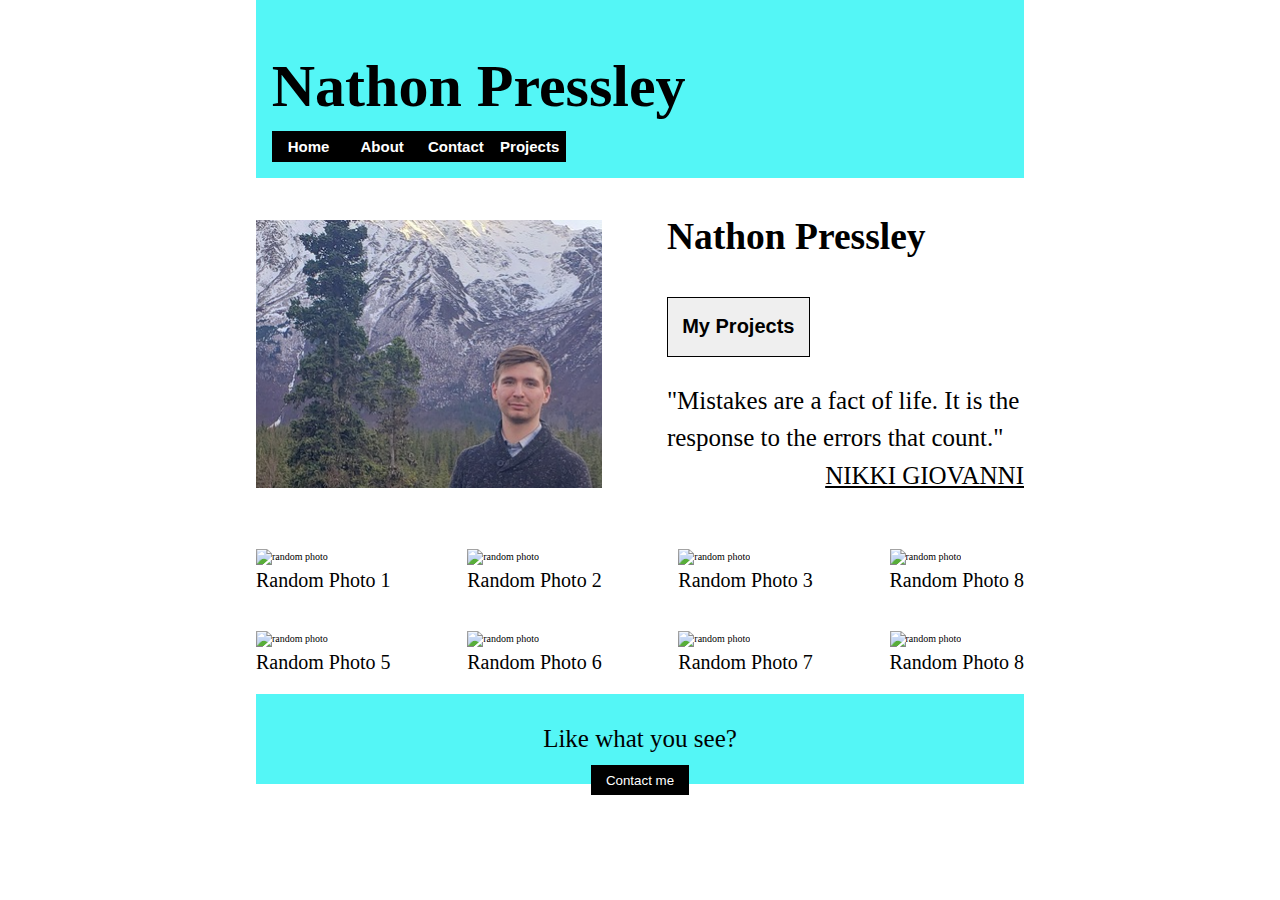
==== index.html @ 66fa90bb "Final Edits" ====
<!DOCTYPE html>
<html lang="en">
<head>
    <meta charset="UTF-8">
    <meta name="viewport" content="width=device-width, initial-scale=1.0">
    <link rel="stylesheet" href="style/index.css">
</head>

    <title>Document</title>

<body>
    


    <!-- divide -->
    
    

    <header>
        
        <h1>Nathon Pressley</h1>
            
            <nav>
            <button><a href="index.html">Home</a></button>
            <button><a href="about.html">About</a></button>
            <button><a href="contact.html">Contact</a></button>
            <button><a href="projects.html">Projects</a></button>
            </nav>
           
        
    </header>    
              

    
    
    <!-- divide -->
    
    
    
    
    <section class="sec-2">
    
    <div class="about">
        
            <h2>Nathon Pressley</h2>
           
            <a href="projects.html"><button><h2>My Projects</h2></button></a>
            <p>"Mistakes are a fact of life. It is the response to the errors that count."</p>
            <h4><b><u>NIKKI GIOVANNI</u></b></h4>
            </div>
        

    <!-- <div class="profile-img">
            <img src="images/profile-photo.png" alt="Profile Photo" class="pp">
            </div>

            
    -->
    

<div class="profile-img">

</div>
 </section>
            



   
        <div class="s3-img-1">

        
                        <div>
                            <img src="https://picsum.photos/200/300" alt="random photo" class="img8">
                            <p>Random Photo 1</p>
                        </div>

                        <div>
                            <img src="https://picsum.photos/200/300" alt="random photo" class="img8">
                            <p>Random Photo 2</p>
                        </div>

                        <div>
                            <img src="https://picsum.photos/200/300" alt="random photo" class="img8">
                            <p>Random Photo 3</p>
                        </div>
                        
                        <div >
                            <img src="https://picsum.photos/200/300" alt="random photo" class="img8">
                            <p>Random Photo 8</p>
                        </div>
                       
                        
                        
                    </div>
                        
                        
                        
        <div class="s3-img-1">

                        <div>
                            <img src="https://picsum.photos/200/300" alt="random photo" class="img8">
                            <p>Random Photo 5</p>
                        </div>
                        
                        <div>
                            <img src="https://picsum.photos/200/300" alt="random photo" class="img8">
                            <p>Random Photo 6</p>
                        </div>

                        <div>
                            <img src="https://picsum.photos/200/300" alt="random photo" class="img8">
                            <p>Random Photo 7</p>
                        </div>

                        <div>
                            <img src="https://picsum.photos/200/300" alt="random photo" class="img8">
                            <p>Random Photo 8</p>
                        </div>

                       
                    </div>

        </section> 

        
 


       <footer class="fc">
        <h3>Like what you see?</h3>
        <a href="contact.html"><button>Contact me</button></a>
    </footer>














       
  

    
            

    



    
    

            
        

    

            
 
    






















</body>
</html>
    
            

    



    
    

            
        
    
    

            
 
    






















</body>
</html>
---- style/index.css ----
/* Add CSS styling here  */
html,
body,
div,
span,
applet,
object,
iframe,
h1,
h2,
h3,
h4,
h5,
h6,
p,
blockquote,
pre,
a,
abbr,
acronym,
address,
big,
cite,
code,
del,
dfn,
em,
img,
ins,
kbd,
q,
s,
samp,
small,
strike,
strong,
sub,
sup,
tt,
var,
b,
u,
i,
center,
dl,
dt,
dd,
ol,
ul,
li,
fieldset,
form,
label,
legend,
table,
caption,
tbody,
tfoot,
thead,
tr,
th,
td,
article,
aside,
canvas,
details,
embed,
figure,
figcaption,
footer,
header,
hgroup,
menu,
nav,
output,
ruby,
section,
summary,
time,
mark,
audio,
video {
  font-size: 100%;
  font: inherit;
  vertical-align: baseline;
}
/* HTML5 display-role reset for older browsers */
article,
aside,
details,
figcaption,
figure,
footer,
header,
hgroup,
menu,
nav,
section {
  display: block;
}

body {
  line-height: 1.5;
  /* border: 2px solid red; */
  margin: 0 20%;
}
body button:hover {
background-color: blue;
color: rgb(0, 0, 0);
}
ol,
ul {
  list-style: none;
}
blockquote,
q {
  quotes: none;
}
blockquote:before,
blockquote:after,
q:before,
q:after {
  content: "";
  content: none;
}

* {
  /* box-sizing: border-box; */
  max-width: 100%;
  border: none;
}

html {
  font-size: 62.5%;
}

header {
  padding: 0.05%;
  background-color: rgb(84, 246, 246);
  /* border-color: rgb(58, 226, 43); */

  /* display: flex; */
}

header nav {
  display: flex;
  text-align: center;
  align-items: flex-end;
  padding: 0% 2% 2% 2%;
  /* display: inline-block; */
  /* flex-wrap: no-wrap; */
}
header nav div {
  padding: 0 0%;
  display: flex;
  text-align: center;
}
header nav button {
  display: flex;
  justify-content: space-evenly;
  background-color: rgb(0, 0, 0);
  font-weight: bold;
  font-size: 1.5rem;
  padding: 1% 1% 1% 1%;
  text-align: center;
  /* margin: 1%; */
  width: 10%;
  color: rgb(255, 255, 255);
  margin-top: 0;
  
  
}
header nav button a {
  color: white;
  text-decoration: none;
  
}

h1 {
  font-size: 60px;
  margin-bottom: 0;
  color: rgb(0, 0, 0);
  padding-left: 2%;
  font-weight: 900;
}

/* ------------------divide section -------------------*/

.sec-2 {
  padding-top: 0%;
  /* margin-top: 2%; */
  /* border: 5px solid blue; */
  /* padding-bottom: 5%; */
  display: flex;
  flex-direction: row-reverse;
  justify-content: space-between;
  /* margin-left: 5%; */
  /* margin-right: 5%; */
  align-items: center;
  background-color: rgb(255, 255, 255);
  /* padding-top: 5%; */
}
.sec-2 img {
  padding-left: 10%;
  /* padding-top: 5%; */
}

.about {
  font-size: 25px;
  display: flex;
  display: inline-block;
  flex-direction: column;
  margin-top: 0%;
  text-align: left;
  padding-left: 0%;
  width: 46.5%;
}

.about h2 {
	font-size: 1.5em;
	font-weight: bold
}

.about h4 {
	float: right;
	margin-bottom: 10%;
	margin-top: 0;
}
.about button {
  width: 40%;
  border: 1px solid black;
}
.about p {
	margin-bottom: 0;
}

.profile-img {
  background-image: url("../images/profile-photo.png");
  padding: 20% 15% 15% 23%;
  width: 7%;
  float: left;

  /* margin-left: 10%; */
}
s3-img {
  background-image: url("../images/East, Sleep, Code.webp");
  padding: 20% 10% 15% 20%;

  width: 20%;
  background-image: url("../images/profile-photo.png");
  padding: 20% 10% 15% 20%;

  width: 20%;
  background-image: url("../images/profile-photo.png");
  padding: 20% 10% 15% 20%;

  width: 20%;
  background-image: url("../images/profile-photo.png");
  padding: 20% 10% 15% 20%;

  width: 20%;
  background-image: url("../images/profile-photo.png");
  padding: 20% 10% 15% 20%;

  width: 20%;
  background-image: url("../images/profile-photo.png");
  padding: 20% 10% 15% 20%;

  width: 20%;
  background-image: url("../images/profile-photo.png");
  padding: 20% 10% 15% 20%;

  width: 20%;
  background-image: url("../images/profile-photo.png");
  padding: 20% 10% 15% 20%;

  width: 20%;
}

.s3-img-1 {
  display: flex;
  justify-content: space-between;
  padding-top: 2.5%;
  padding-bottom: 1%;
  
  
}
.s3-img-1 p {
  font-size: 200%;
  text-align: center;
  margin-top: 0;
  margin-bottom: 7%;
  
}

footer {
background-color: pink;
text-align: center;
height: 10vh;
padding: 0.05%;
background-color: rgb(84, 246, 246);
/* border-color: rgb(58, 226, 43); */

}
.fc {
	box-sizing: border-box;
}

footer h3 {
font-size: 250%;
margin-bottom: 0%;

}

footer a button  {
	text-align: center;
    margin: 1%;
    font: 400 13.3333px Arial;
    padding: 1% 2%;
	background-color: black;
	color: white;
}
footer a button:hover {
	background-color: blue;
	color: white;
	}
/* ---------------next section------------------ */
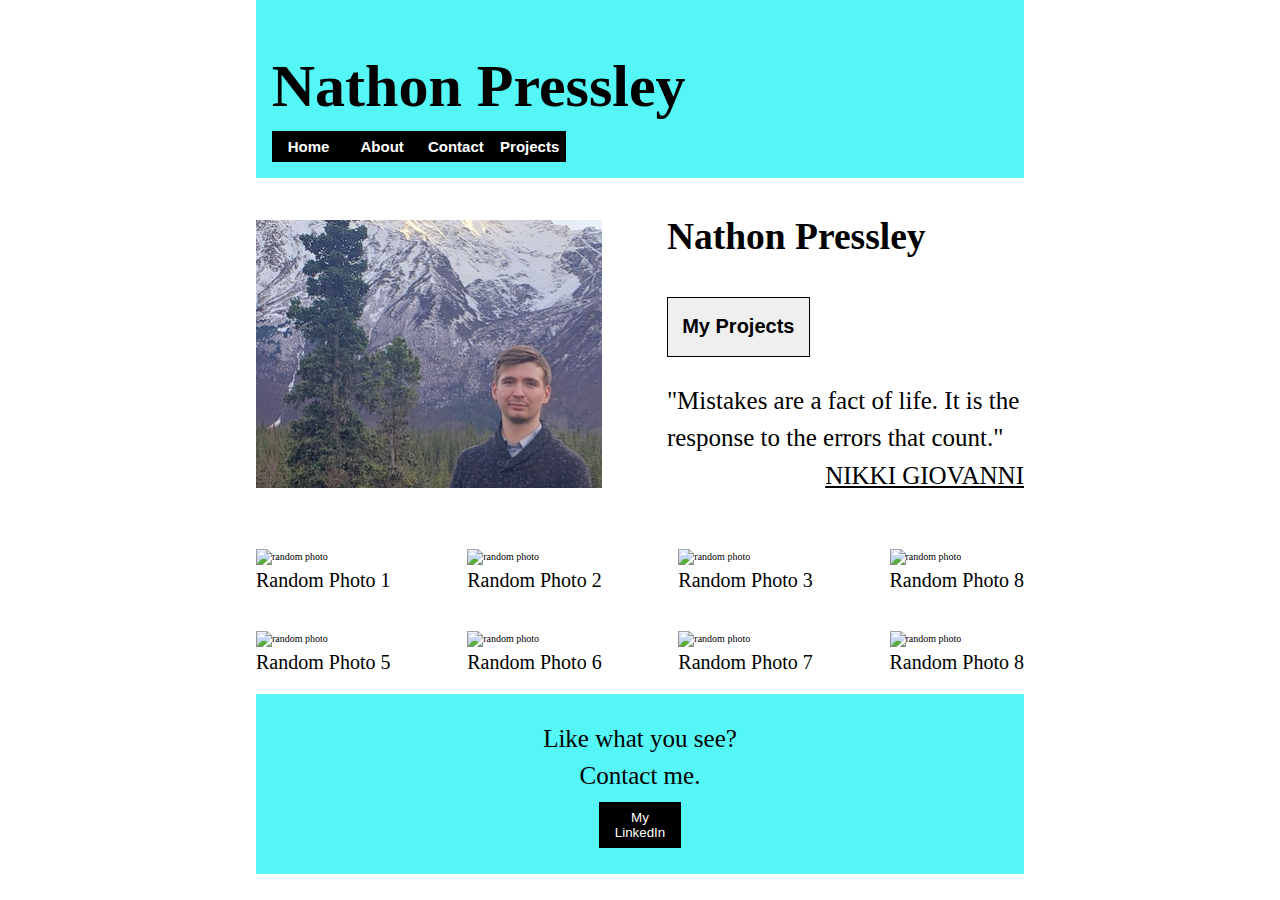
==== commit dd9e1aed: "Final Copy" ====
--- a/index.html
+++ b/index.html
@@ -130,8 +130,8 @@
 
 
        <footer class="fc">
-        <h3>Like what you see?</h3>
-        <a href="contact.html"><button>Contact me</button></a>
+        <h3>Like what you see?<br> Contact me.</h3>
+        <a href="https://www.linkedin.com/in/nathon-pressley-42ba35215"><button>My<br>LinkedIn</h5></button></a>
     </footer>
 
 
--- a/style/index.css
+++ b/style/index.css
@@ -103,14 +103,17 @@
   line-height: 1.5;
   /* border: 2px solid red; */
   margin: 0 20%;
+  transition: 1.5s;
 }
 body button:hover {
 background-color: blue;
 color: rgb(0, 0, 0);
+transition: .4s;
 }
 ol,
 ul {
   list-style: none;
+  
 }
 blockquote,
 q {
@@ -296,7 +299,7 @@
 footer {
 background-color: pink;
 text-align: center;
-height: 10vh;
+height: 20vh;
 padding: 0.05%;
 background-color: rgb(84, 246, 246);
 /* border-color: rgb(58, 226, 43); */
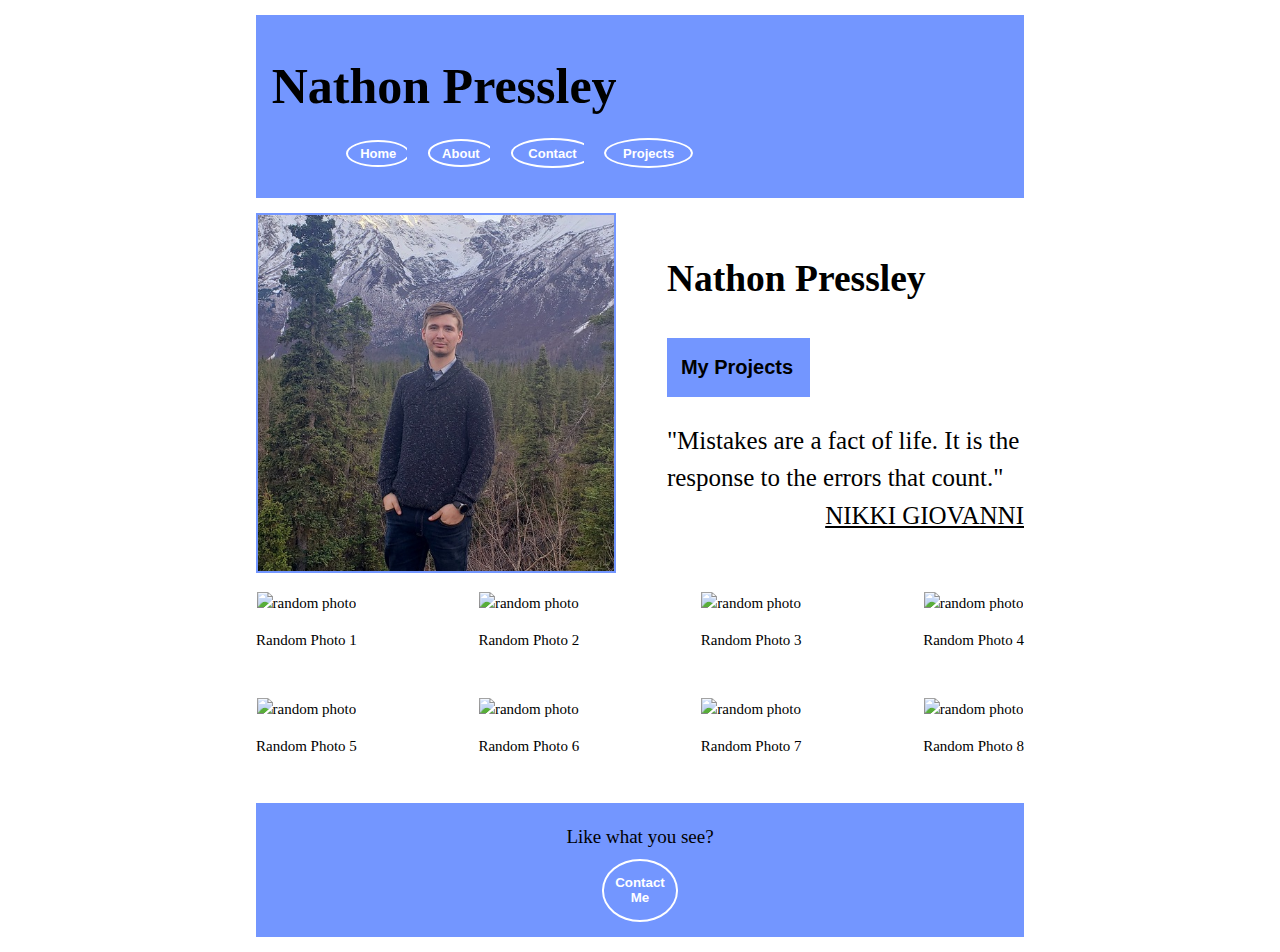
==== commit 3bed5787: "update" ====
--- a/index.html
+++ b/index.html
@@ -19,7 +19,10 @@
     
 
     <header>
-        
+        <div class="header-bgimg">
+
+        
+
         <h1>Nathon Pressley</h1>
             
             <nav>
@@ -28,7 +31,7 @@
             <button><a href="contact.html">Contact</a></button>
             <button><a href="projects.html">Projects</a></button>
             </nav>
-           
+           </div>
         
     </header>    
               
@@ -52,76 +55,79 @@
             </div>
         
 
-    <!-- <div class="profile-img">
-            <img src="images/profile-photo.png" alt="Profile Photo" class="pp">
-            </div>
-
-            
-    -->
-    
-
-<div class="profile-img">
-
-</div>
- </section>
-            
-
-
-
+        <div class="profile-img">
+            <img src="images/profile-photo.png" alt="Profile Photo">
+        </div>
+
+            
    
+    
+
+<!-- <div class="profile-img">
+
+</div> -->
+ 
+      </section>      
+
         <div class="s3-img-1">
 
-        
                         <div>
                             <img src="https://picsum.photos/200/300" alt="random photo" class="img8">
                             <p>Random Photo 1</p>
                         </div>
+                        
 
                         <div>
                             <img src="https://picsum.photos/200/300" alt="random photo" class="img8">
                             <p>Random Photo 2</p>
                         </div>
+                      
 
                         <div>
                             <img src="https://picsum.photos/200/300" alt="random photo" class="img8">
                             <p>Random Photo 3</p>
                         </div>
-                        
+                       
+
                         <div >
                             <img src="https://picsum.photos/200/300" alt="random photo" class="img8">
+                            <p>Random Photo 4</p>
+                        </div>
+                     
+                        
+                        
+                    </div>
+                        
+                        
+                        
+        <div class="s3-img-1">
+
+                        <div>
+                            <img src="https://picsum.photos/200/300" alt="random photo" class="img8">
+                            <p>Random Photo 5</p>
+                        </div>
+                        
+                        <div>
+                            <img src="https://picsum.photos/200/300" alt="random photo" class="img8">
+                            <p>Random Photo 6</p>
+                        </div>
+                        
+                        <div>
+                            <img src="https://picsum.photos/200/300" alt="random photo" class="img8">
+                            <p>Random Photo 7</p>
+                        </div>
+                        
+                     
+                        
+                        <div>
+                            <img src="https://picsum.photos/200/300" alt="random photo" class="img8">
                             <p>Random Photo 8</p>
                         </div>
-                       
-                        
-                        
+
+                        
+                        
+                    
                     </div>
-                        
-                        
-                        
-        <div class="s3-img-1">
-
-                        <div>
-                            <img src="https://picsum.photos/200/300" alt="random photo" class="img8">
-                            <p>Random Photo 5</p>
-                        </div>
-                        
-                        <div>
-                            <img src="https://picsum.photos/200/300" alt="random photo" class="img8">
-                            <p>Random Photo 6</p>
-                        </div>
-
-                        <div>
-                            <img src="https://picsum.photos/200/300" alt="random photo" class="img8">
-                            <p>Random Photo 7</p>
-                        </div>
-
-                        <div>
-                            <img src="https://picsum.photos/200/300" alt="random photo" class="img8">
-                            <p>Random Photo 8</p>
-                        </div>
-
-                       
-                    </div>
 
         </section> 
 
@@ -130,8 +136,10 @@
 
 
        <footer class="fc">
-        <h3>Like what you see?<br> Contact me.</h3>
-        <a href="https://www.linkedin.com/in/nathon-pressley-42ba35215"><button>My<br>LinkedIn</h5></button></a>
+           <div>
+        <h3>Like what you see?</h3>
+        <a href="https://www.linkedin.com/in/nathon-pressley-42ba35215"><button><p>Contact Me</p></button></a>
+        </div>
     </footer>
 
 
--- a/style/index.css
+++ b/style/index.css
@@ -105,15 +105,14 @@
   margin: 0 20%;
   transition: 1.5s;
 }
-body button:hover {
-background-color: blue;
-color: rgb(0, 0, 0);
-transition: .4s;
+.sec-2 button:hover {
+  background-color: rgb(115, 150, 255);
+  color: white;
+  transition: 0.4s;
 }
 ol,
 ul {
   list-style: none;
-  
 }
 blockquote,
 q {
@@ -139,50 +138,46 @@
 
 header {
   padding: 0.05%;
-  background-color: rgb(84, 246, 246);
-  /* border-color: rgb(58, 226, 43); */
-
-  /* display: flex; */
+  background-color: rgb(115, 150, 255);
+  margin: 2% 0;
 }
 
 header nav {
   display: flex;
   text-align: center;
-  align-items: flex-end;
-  padding: 0% 2% 2% 2%;
-  /* display: inline-block; */
-  /* flex-wrap: no-wrap; */
-}
-header nav div {
-  padding: 0 0%;
-  display: flex;
-  text-align: center;
-}
+  align-items: center;
+  padding: 0% 1% 2% 9%;
+}
+
 header nav button {
   display: flex;
   justify-content: space-evenly;
-  background-color: rgb(0, 0, 0);
+  background-color: rgb(115, 150, 255);
   font-weight: bold;
-  font-size: 1.5rem;
-  padding: 1% 1% 1% 1%;
+  font-size: 1.3rem;
+  padding: 2% 3% 2% 3%;
   text-align: center;
-  /* margin: 1%; */
-  width: 10%;
-  color: rgb(255, 255, 255);
-  margin-top: 0;
-  
-  
+  /* margin: .05%; */
+  color: white;
+  /* margin: 0; */
+}
+header nav button a:hover {
+  background-color: white;
+  color: rgb(115, 150, 255);
 }
 header nav button a {
   color: white;
   text-decoration: none;
-  
+  border: 2px solid white;
+  border-radius: 50%;
+  padding: 10% 30%;
+  align-content: center;
 }
 
 h1 {
-  font-size: 60px;
+  font-size: 5em;
   margin-bottom: 0;
-  color: rgb(0, 0, 0);
+  color: black;
   padding-left: 2%;
   font-weight: 900;
 }
@@ -191,21 +186,14 @@
 
 .sec-2 {
   padding-top: 0%;
-  /* margin-top: 2%; */
-  /* border: 5px solid blue; */
-  /* padding-bottom: 5%; */
   display: flex;
   flex-direction: row-reverse;
   justify-content: space-between;
-  /* margin-left: 5%; */
-  /* margin-right: 5%; */
   align-items: center;
   background-color: rgb(255, 255, 255);
-  /* padding-top: 5%; */
 }
 .sec-2 img {
-  padding-left: 10%;
-  /* padding-top: 5%; */
+  border: 2px solid rgb(115, 150, 255);
 }
 
 .about {
@@ -220,111 +208,317 @@
 }
 
 .about h2 {
-	font-size: 1.5em;
-	font-weight: bold
+  font-size: 1.5em;
+  font-weight: bold;
+  padding-right: 2%;
 }
 
 .about h4 {
-	float: right;
-	margin-bottom: 10%;
-	margin-top: 0;
+  float: right;
+  margin-bottom: 10%;
+  margin-top: 0;
 }
 .about button {
   width: 40%;
-  border: 1px solid black;
+  background-color: rgb(115, 150, 255);
 }
 .about p {
-	margin-bottom: 0;
+  margin-bottom: 0;
 }
 
 .profile-img {
-  background-image: url("../images/profile-photo.png");
-  padding: 20% 15% 15% 23%;
-  width: 7%;
+  /* background-image: url("../images/profile-photo.png"); */
+  /* padding: 20% 15% 15% 23%; */
+  width: 46.3%;
   float: left;
-
-  /* margin-left: 10%; */
 }
 s3-img {
-  background-image: url("../images/East, Sleep, Code.webp");
-  padding: 20% 10% 15% 20%;
-
-  width: 20%;
-  background-image: url("../images/profile-photo.png");
-  padding: 20% 10% 15% 20%;
-
-  width: 20%;
-  background-image: url("../images/profile-photo.png");
-  padding: 20% 10% 15% 20%;
-
-  width: 20%;
-  background-image: url("../images/profile-photo.png");
-  padding: 20% 10% 15% 20%;
-
-  width: 20%;
-  background-image: url("../images/profile-photo.png");
-  padding: 20% 10% 15% 20%;
-
-  width: 20%;
-  background-image: url("../images/profile-photo.png");
-  padding: 20% 10% 15% 20%;
-
-  width: 20%;
-  background-image: url("../images/profile-photo.png");
-  padding: 20% 10% 15% 20%;
-
-  width: 20%;
-  background-image: url("../images/profile-photo.png");
-  padding: 20% 10% 15% 20%;
-
-  width: 20%;
+  font-size: 300%;
+  background-image: url("../images/profile-photo.png");
+
+  background-image: url("../images/profile-photo.png");
+
+  background-image: url("../images/profile-photo.png");
+
+  background-image: url("../images/profile-photo.png");
+
+  background-image: url("../images/profile-photo.png");
+
+  background-image: url("../images/profile-photo.png");
+
+  background-image: url("../images/profile-photo.png");
+
+  background-image: url("../images/profile-photo.png");
 }
 
 .s3-img-1 {
   display: flex;
   justify-content: space-between;
-  padding-top: 2.5%;
-  padding-bottom: 1%;
-  
-  
-}
-.s3-img-1 p {
-  font-size: 200%;
+  padding: 2% 0%;
+  max-width: 100%;
+  font-size: 150%;
   text-align: center;
-  margin-top: 0;
-  margin-bottom: 7%;
-  
-}
-
+}
 footer {
-background-color: pink;
-text-align: center;
-height: 20vh;
-padding: 0.05%;
-background-color: rgb(84, 246, 246);
-/* border-color: rgb(58, 226, 43); */
-
-}
-.fc {
-	box-sizing: border-box;
+  padding: 0.05%;
+  background-color: rgb(115, 150, 255);
+  margin: 2% 0;
+  width: 1% 100%;
+  text-align: center;
+  padding-bottom: 2%;
 }
 
 footer h3 {
-font-size: 250%;
-margin-bottom: 0%;
-
-}
-
-footer a button  {
-	text-align: center;
+  font-size: 190%;
+  margin-bottom: 1%;
+}
+footer button {
+  width: 10%;
+  color: white;
+  background-color: rgb(115, 150, 255);
+  border: 2px solid white;
+  border-radius: 50%;
+}
+footer button p {
+  font-weight: bold;
+}
+footer button:hover {
+  color: rgb(115, 150, 255);
+  background-color: white;
+  border: 2px solid white;
+}
+
+/* ---------------next section------------------ */
+@media (max-width: 800px) {
+  header {
+    padding: 0.05%;
+    background-color: rgb(115, 150, 255);
+    margin: auto;
+  }
+
+  header nav {
+    display: flex;
+    text-align: center;
+    align-items: center;
+    padding: 0% 1% 1% 10%;
+  }
+
+  header nav button {
+    display: flex;
+    justify-content: space-evenly;
+    background-color: rgb(255, 255, 255);
+    font-weight: bold;
+    font-size: 1.3rem;
+    padding: 1%;
+    text-align: center;
+    width: 15%;
+    color: white;
+    margin-bottom: 1%;
+    border-radius: 20%;
+    margin: 0.5%;
+  }
+
+  header nav button a {
+    color: rgb(115, 150, 255);
+    text-decoration: none;
+    padding: 5%;
+    margin: 5%;
+  }
+
+  h1 {
+    font-size: 275%;
+    margin-bottom: 0;
+    color: black;
+    padding-left: 5%;
+    font-weight: 900;
+  }
+  .about {
+    display: flex;
+    justify-content: flex-start;
+  }
+  .about h2 {
+    font-size: 1em;
+    font-weight: bold;
+    padding: 0%;
+
+    margin: 1% 0;
+  }
+  .about button {
+    padding: 2% 0;
+    width: 60%;
+    align-items: center;
+  }
+  .about p {
+    margin-top: 10%;
+    font-size: 60%;
+  }
+  .about u {
+    font-size: 50%;
+    padding-top: 0;
+    float: right;
+  }
+
+  /* This is where you will customize your profile photo. */
+  .profile-img {
+    padding: 2% 0 0 0;
+    margin-left: 0;
+    width: 47%;
+  }
+  .s3-img-1 {
+    font-size: 100%;
+    text-align: center;
+  }
+
+  .img8 {
+    width: 93%;
+    margin: 0;
+    align-items: inherit;
+  }
+  .img8 p {
+    align-items: center;
+    padding-left: 25px;
+  }
+
+  footer {
+    padding: 0.05%;
+    background-color: rgb(115, 150, 255);
+    margin: 2% 0;
+    width: 1% 100%;
+    text-align: center;
+    padding-bottom: 2%;
+  }
+
+  footer h3 {
+    font-size: 150%;
+    margin-bottom: 1%;
+  }
+  footer button {
+    width: 20%;
+    font-weight: 900;
+  }
+  footer button p {
+    font-size: 90%;
+    font-weight: bold;
+  }
+}
+
+/* next section */
+
+@media (max-width: 500px) {
+  header {
+    padding: 0.05%;
+    background-color: rgb(115, 150, 255);
+    margin: auto;
+  }
+
+  header nav {
+    display: flex;
+    text-align: center;
+    align-items: center;
+    padding: 0% 1% 1% 10%;
+  }
+
+  header nav button {
+    display: flex;
+    justify-content: space-evenly;
+    background-color: rgb(255, 255, 255);
+    font-weight: bold;
+    font-size: 1.3rem;
+    padding: 1%;
+    text-align: center;
+    width: 22%;
+    color: white;
+    margin-bottom: 1%;
+    /* border: 2px solid rgb(115, 150, 255); */
+    border-radius: 10%;
+    margin: 0.5%;
+  }
+
+  header nav button a {
+    color: rgb(115, 150, 255);
+    text-decoration: none;
+    padding: 1%;
     margin: 1%;
-    font: 400 13.3333px Arial;
-    padding: 1% 2%;
-	background-color: black;
-	color: white;
-}
-footer a button:hover {
-	background-color: blue;
-	color: white;
-	}
-/* ---------------next section------------------ */
+    font-size: 80%;
+  }
+
+  h1 {
+    font-size: 250%;
+    margin: 0;
+    color: black;
+    padding-left: 5%;
+    font-weight: 900;
+    text-align: center;
+  }
+
+  .about h2 {
+    font-size: 70%;
+    font-weight: bold;
+    padding-top: 8%;
+
+    margin: 1% 0;
+  }
+  .about button {
+    padding: 0% 0 2% 0;
+    width: 50%;
+    align-items: center;
+  }
+  .about p {
+    margin-top: 5%;
+    font-size: 40%;
+  }
+  .about u {
+    font-size: 35%;
+    padding-top: 0;
+    float: right;
+  }
+
+  /* This is where you will customize your profile photo. */
+  .profile-img {
+    padding: 2.5% 0 0 0;
+    margin-left: 0;
+    width: 47%;
+  }
+  .s3-img-1 {
+    font-size: 75%;
+    text-align: center;
+  }
+
+  .img8 {
+    width: 93%;
+    margin: 0;
+    /* align-items: inherit; */
+    font-size: 2px;
+  }
+
+  s3-img-1 .img8 {
+    font-size: 2px;
+  }
+
+  footer {
+    padding: 0.05%;
+    background-color: rgb(115, 150, 255);
+    margin: 2% 0;
+    width: 1% 100%;
+    text-align: center;
+    padding-bottom: 0%;
+  }
+
+  footer h3 {
+    font-size: 120%;
+    margin-bottom: 1%;
+    margin-top: 1%;
+  }
+  footer button {
+    width: 20%;
+    font-weight: 900;
+    margin-bottom: 2%;
+    padding: 0.1%;
+    border-radius: 50%;
+  }
+  footer button p {
+    font-size: 50%;
+    font-weight: bold;
+    padding: 0.1%;
+  }
+}
